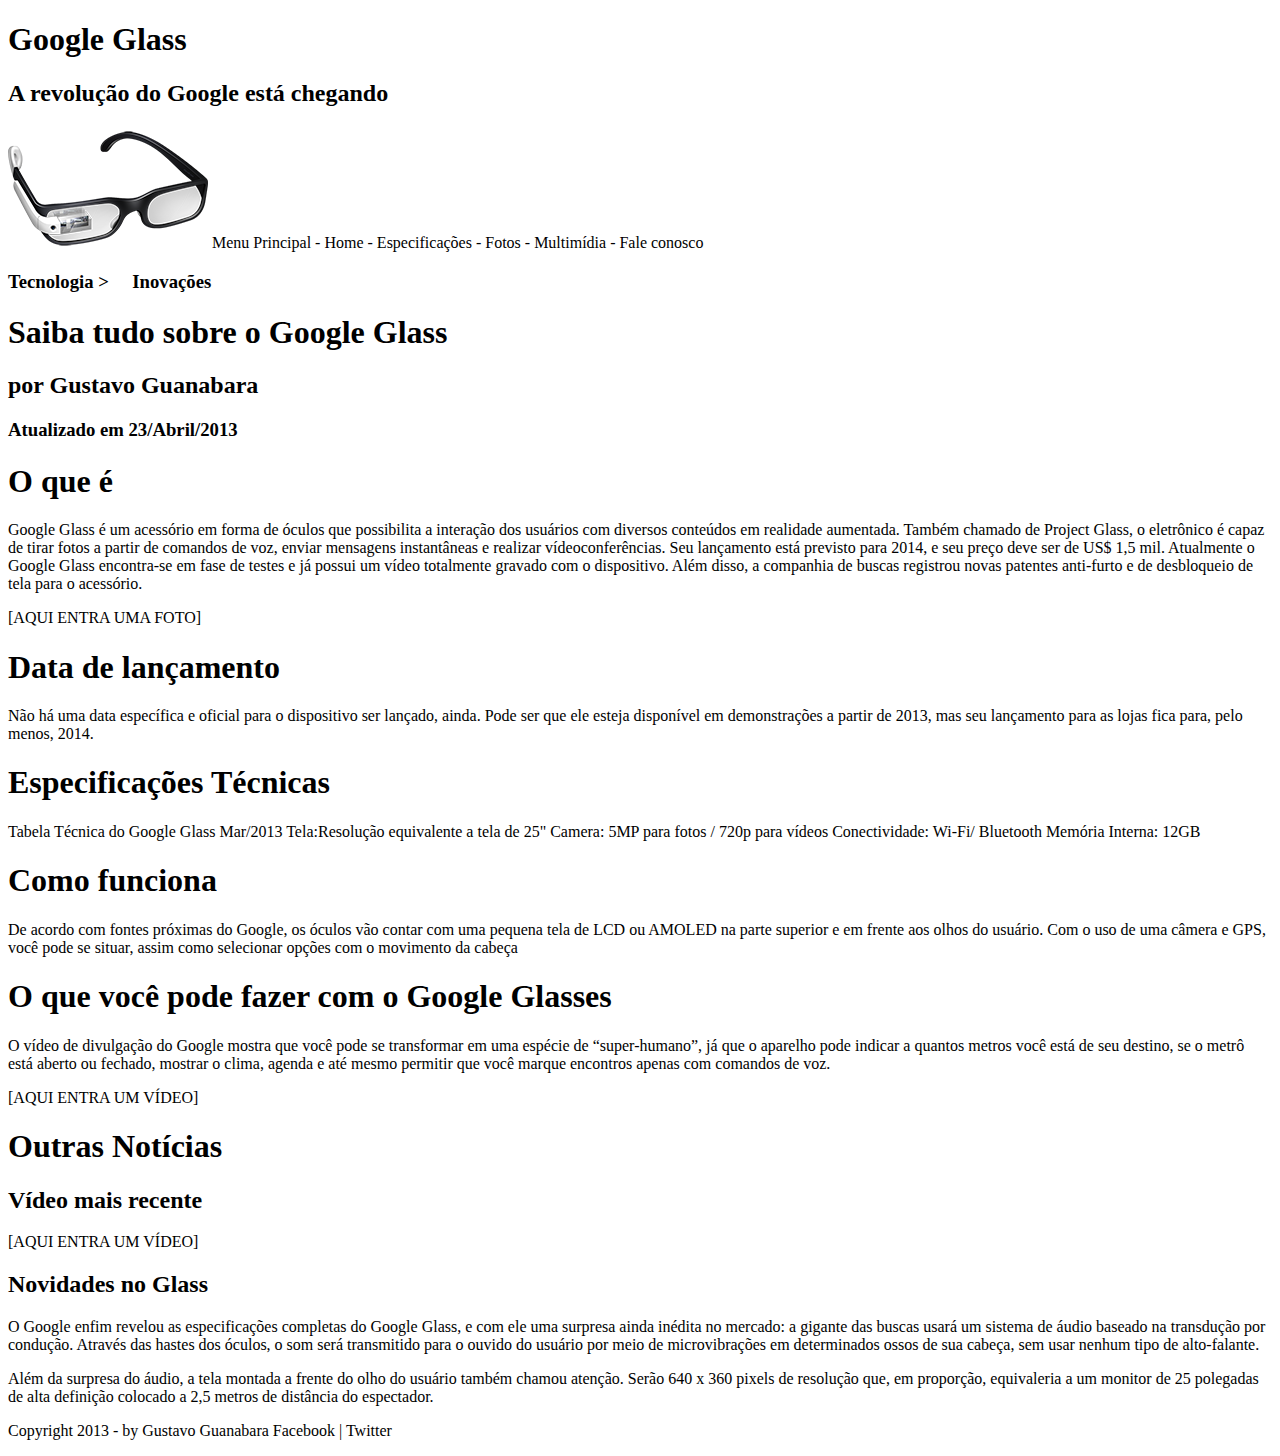
==== arquivos_aula_site/projeto-glass-html5/index.html @ 3b971841 "Upload inicial de exercicios HTML" ====
<!DOCTYPE html>
<html lang="pt-br">

    <head>
        <meta charset="UTF-8">
        <title>Tudo sobre Google Glass</title>
    </head>

    <body>
        <div id="interface">
            <header id="cabecalho">
                <hgroup>
                <h1>Google Glass</h1>
                <h2>A revolução do Google está chegando</h2>
                </hgroup>

                <img src="_imagens/glass-oculos-preto-peq.png"/>

                Menu Principal
                - Home
                - Especificações
                - Fotos
                - Multimídia
                - Fale conosco
            </header>

            <hgroup>
                <h3>Tecnologia > &nbsp;&nbsp;&nbsp; Inovações</h3>
                <h1>Saiba tudo sobre o Google Glass</h1>
                <h2>por Gustavo Guanabara</h2>
                <h3>Atualizado em 23/Abril/2013</h3>
            </hgroup>

                <h1>O que é</h1>
                <p> Google Glass é um acessório em forma de óculos que possibilita a interação dos usuários com diversos conteúdos em realidade aumentada. Também chamado de Project Glass, o eletrônico é capaz de tirar fotos a partir de comandos de voz, enviar mensagens instantâneas e realizar vídeoconferências. Seu lançamento está previsto para 2014, e seu preço deve ser de US$ 1,5 mil. Atualmente o Google Glass encontra-se em fase de testes e já possui um vídeo totalmente gravado com o dispositivo. Além disso, a companhia de buscas registrou novas patentes anti-furto e de desbloqueio de tela para o acessório.</p>

                [AQUI ENTRA UMA FOTO]

                <h1>Data de lançamento</h1>
                <p>Não há uma data específica e oficial para o dispositivo ser lançado, ainda. Pode ser que ele esteja disponível em demonstrações a partir de 2013, mas seu lançamento para as lojas fica para, pelo menos, 2014.</p>

                <h1>Especificações Técnicas</h1>
                Tabela Técnica do Google Glass Mar/2013

                Tela:Resolução equivalente a tela de 25"
                Camera: 5MP para fotos / 720p para vídeos
                Conectividade: Wi-Fi/ Bluetooth
                Memória Interna: 12GB

                <h1>Como funciona</h1>
                <p>De acordo com fontes próximas do Google, os óculos vão contar com uma pequena tela de LCD ou AMOLED na parte superior e em frente aos olhos do usuário. Com o uso de uma câmera e GPS, você pode se situar, assim como selecionar opções com o movimento da cabeça</p>

                <h1>O que você pode fazer com o Google Glasses</h1>
                <p>O vídeo de divulgação do Google mostra que você pode se transformar em uma espécie de “super-humano”, já que o aparelho pode indicar a quantos metros você está de seu destino, se o metrô está aberto ou fechado, mostrar o clima, agenda e até mesmo permitir que você marque encontros apenas com comandos de voz.</p>

                [AQUI ENTRA UM VÍDEO]

                <h1>Outras Notícias</h1>
                <h2>Vídeo mais recente</h2>

                [AQUI ENTRA UM VÍDEO]

                <h2>Novidades no Glass</h2>
                <p>O Google enfim revelou as especificações completas do Google Glass, e com ele uma surpresa ainda inédita no mercado: a gigante das buscas usará um sistema de áudio baseado na transdução por condução. Através das hastes dos óculos, o som será transmitido para o ouvido do usuário por meio de microvibrações em determinados ossos de sua cabeça, sem usar nenhum tipo de alto-falante.</p>

                <p>Além da surpresa do áudio, a tela montada a frente do olho do usuário também chamou atenção. Serão 640 x 360 pixels de resolução que, em proporção, equivaleria a um monitor de 25 polegadas de alta definição colocado a 2,5 metros de distância do espectador.</p>

                <p>Copyright 2013 - by Gustavo Guanabara
                Facebook | Twitter</p>
        </div>

    </body>

</html>
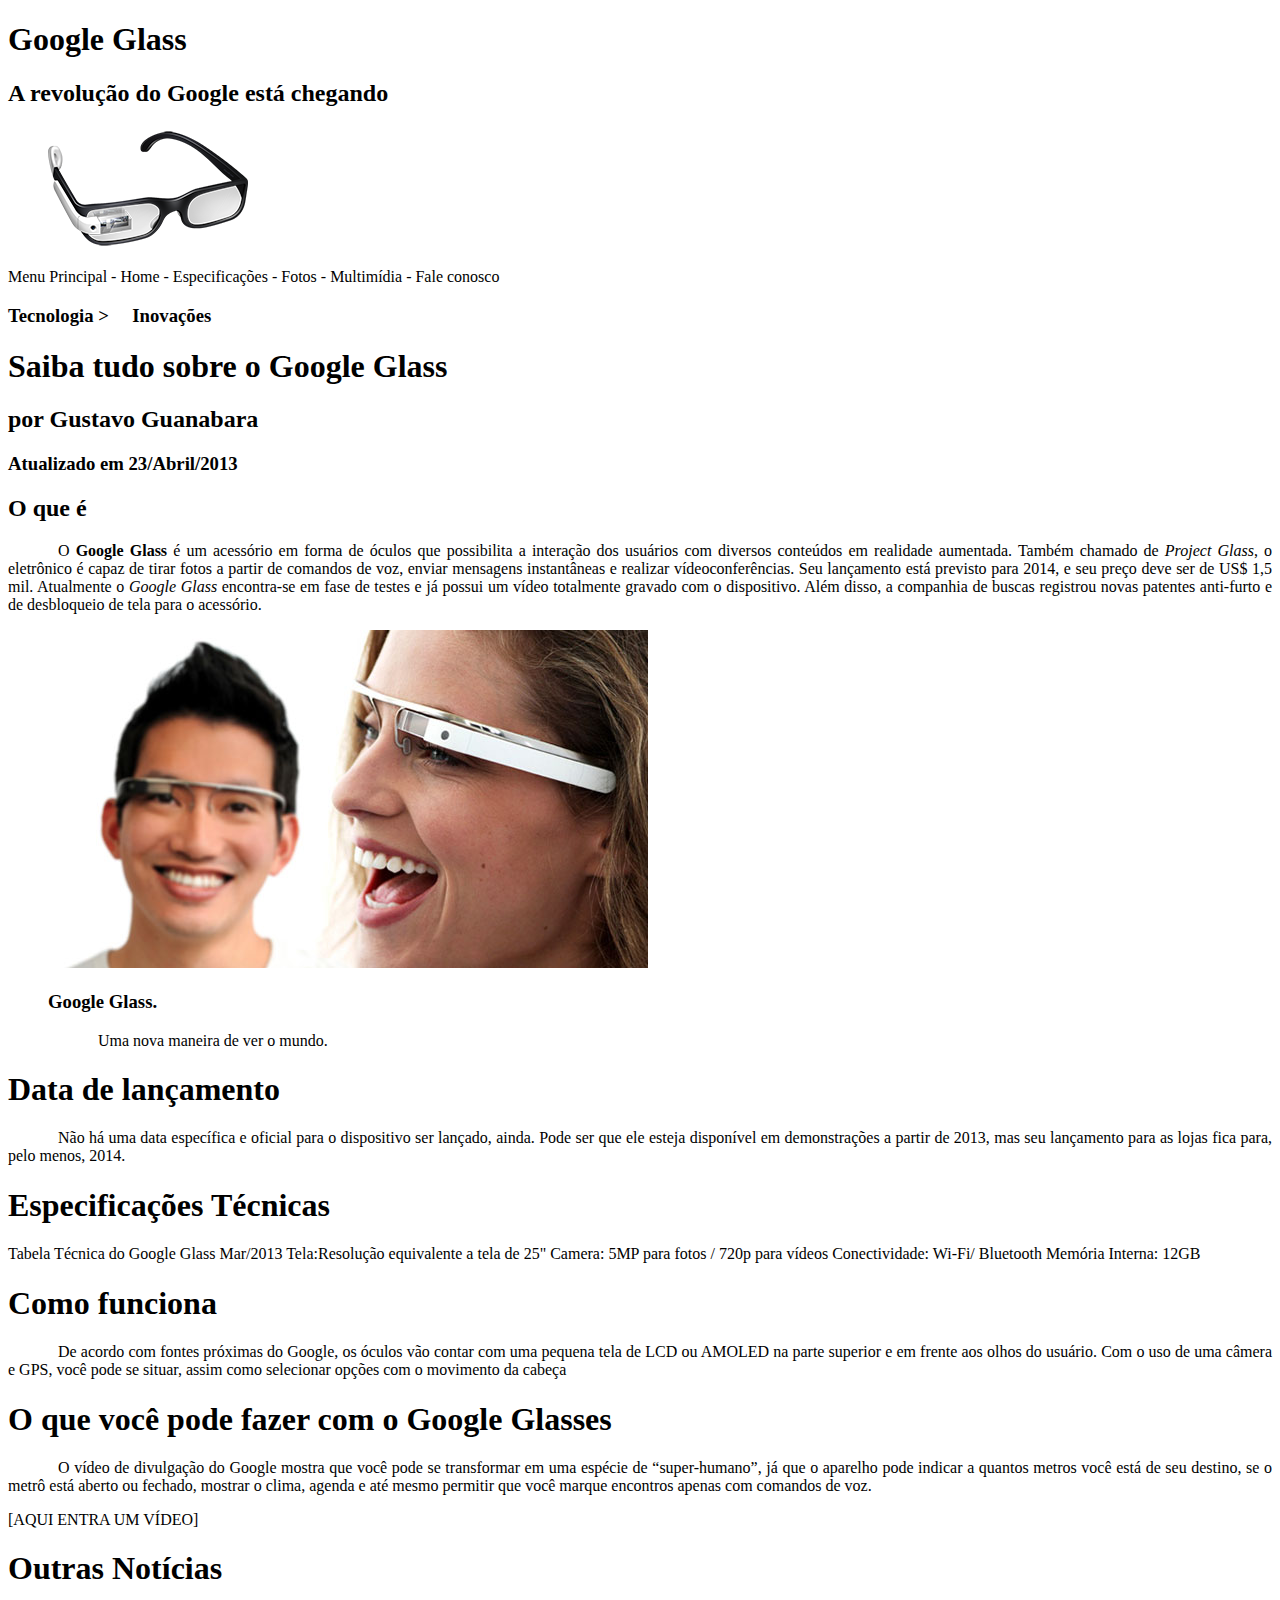
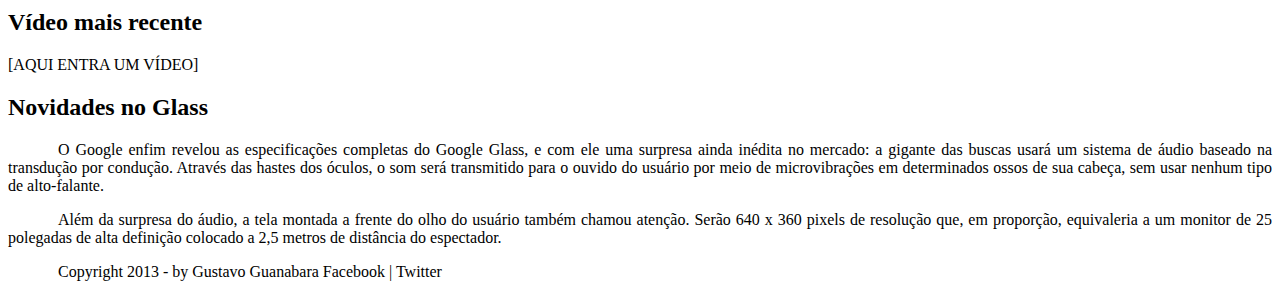
==== commit 92a4786b: "Update index.html" ====
--- a/arquivos_aula_site/projeto-glass-html5/index.html
+++ b/arquivos_aula_site/projeto-glass-html5/index.html
@@ -4,6 +4,16 @@
     <head>
         <meta charset="UTF-8">
         <title>Tudo sobre Google Glass</title>
+        <style>
+            body{
+                background-color: white;
+                color: rgba(0, 0, 0, 1)
+            }
+            p{
+                text-align:justify;
+                text-indent:50px;
+            }
+        </style>
     </head>
 
     <body>
@@ -13,8 +23,10 @@
                 <h1>Google Glass</h1>
                 <h2>A revolução do Google está chegando</h2>
                 </hgroup>
-
+                
+                <figure>
                 <img src="_imagens/glass-oculos-preto-peq.png"/>
+                </figure>
 
                 Menu Principal
                 - Home
@@ -31,10 +43,16 @@
                 <h3>Atualizado em 23/Abril/2013</h3>
             </hgroup>
 
-                <h1>O que é</h1>
-                <p> Google Glass é um acessório em forma de óculos que possibilita a interação dos usuários com diversos conteúdos em realidade aumentada. Também chamado de Project Glass, o eletrônico é capaz de tirar fotos a partir de comandos de voz, enviar mensagens instantâneas e realizar vídeoconferências. Seu lançamento está previsto para 2014, e seu preço deve ser de US$ 1,5 mil. Atualmente o Google Glass encontra-se em fase de testes e já possui um vídeo totalmente gravado com o dispositivo. Além disso, a companhia de buscas registrou novas patentes anti-furto e de desbloqueio de tela para o acessório.</p>
+                <h2 style="text-align: left;">O que é</h2>
+                <p>O <span style="font-weight: 900;">Google Glass</span> é um acessório em forma de óculos que possibilita a interação dos usuários com diversos conteúdos em realidade aumentada. Também chamado de <i>Project Glass</i>, o eletrônico é capaz de tirar fotos a partir de comandos de voz, enviar mensagens instantâneas e realizar vídeoconferências. Seu lançamento está previsto para 2014, e seu preço deve ser de US$ 1,5 mil. Atualmente o <em>Google Glass</em> encontra-se em fase de testes e já possui um vídeo totalmente gravado com o dispositivo. Além disso, a companhia de buscas registrou novas patentes anti-furto e de desbloqueio de tela para o acessório.</p>
 
-                [AQUI ENTRA UMA FOTO]
+                <figure>
+                <img src="_imagens/glass-quadro-homem-mulher.jpg"/>
+                <figcaption>
+                    <h3>Google Glass.</h3>
+                    <p>Uma nova maneira de ver o mundo.</p>
+                </figcaption>
+                </figure>
 
                 <h1>Data de lançamento</h1>
                 <p>Não há uma data específica e oficial para o dispositivo ser lançado, ainda. Pode ser que ele esteja disponível em demonstrações a partir de 2013, mas seu lançamento para as lojas fica para, pelo menos, 2014.</p>
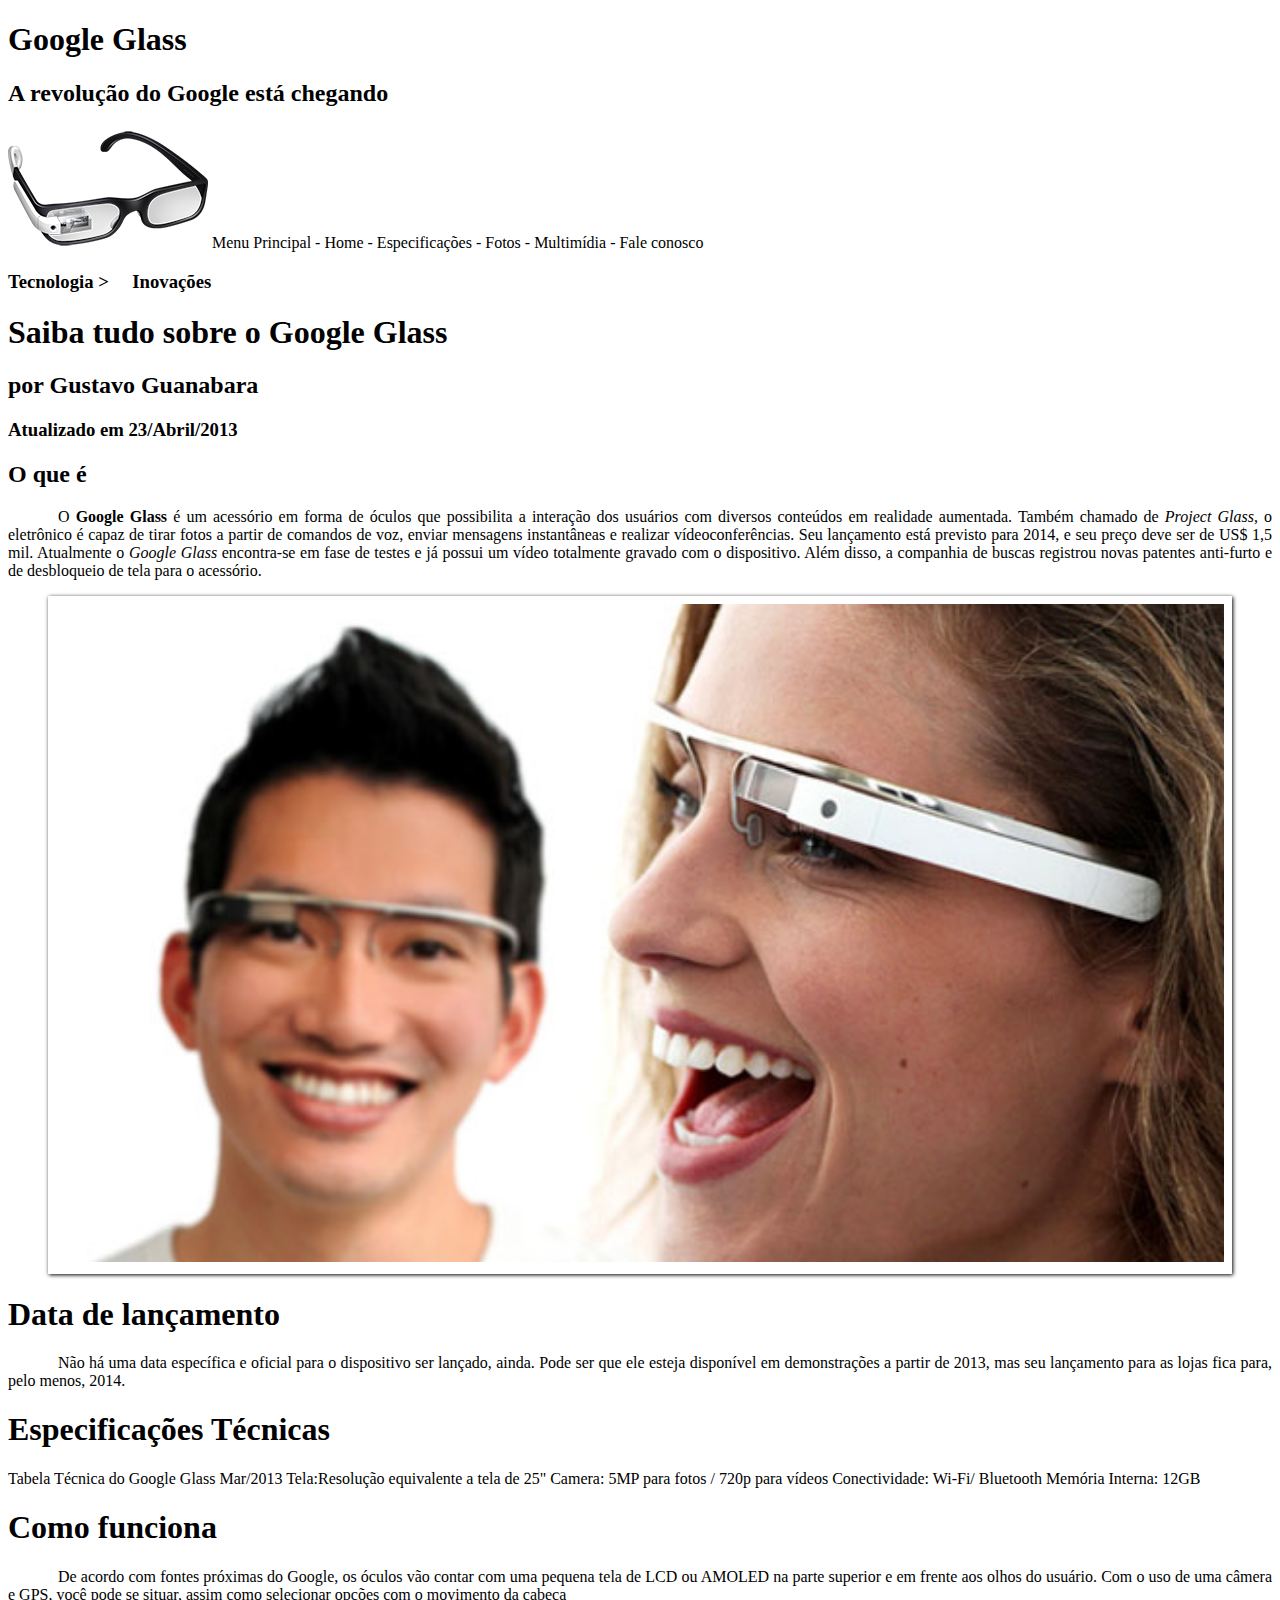
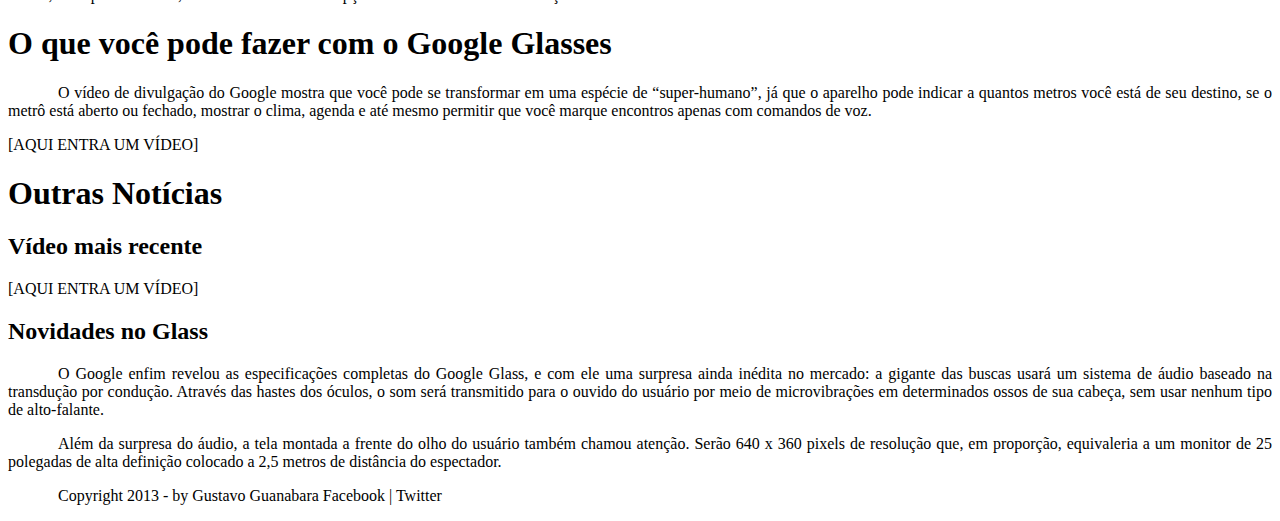
==== commit 3a49100b: "Update de arquivos" ====
--- a/arquivos_aula_site/projeto-glass-html5/index.html
+++ b/arquivos_aula_site/projeto-glass-html5/index.html
@@ -4,16 +4,9 @@
     <head>
         <meta charset="UTF-8">
         <title>Tudo sobre Google Glass</title>
-        <style>
-            body{
-                background-color: white;
-                color: rgba(0, 0, 0, 1)
-            }
-            p{
-                text-align:justify;
-                text-indent:50px;
-            }
-        </style>
+        <link rel ="stylesheet" type="text/css" href="_css/estilo.css">
+
+
     </head>
 
     <body>
@@ -24,9 +17,7 @@
                 <h2>A revolução do Google está chegando</h2>
                 </hgroup>
                 
-                <figure>
                 <img src="_imagens/glass-oculos-preto-peq.png"/>
-                </figure>
 
                 Menu Principal
                 - Home
@@ -46,12 +37,12 @@
                 <h2 style="text-align: left;">O que é</h2>
                 <p>O <span style="font-weight: 900;">Google Glass</span> é um acessório em forma de óculos que possibilita a interação dos usuários com diversos conteúdos em realidade aumentada. Também chamado de <i>Project Glass</i>, o eletrônico é capaz de tirar fotos a partir de comandos de voz, enviar mensagens instantâneas e realizar vídeoconferências. Seu lançamento está previsto para 2014, e seu preço deve ser de US$ 1,5 mil. Atualmente o <em>Google Glass</em> encontra-se em fase de testes e já possui um vídeo totalmente gravado com o dispositivo. Além disso, a companhia de buscas registrou novas patentes anti-furto e de desbloqueio de tela para o acessório.</p>
 
-                <figure>
+                <figure class="foto-legenda">
                 <img src="_imagens/glass-quadro-homem-mulher.jpg"/>
-                <figcaption>
-                    <h3>Google Glass.</h3>
-                    <p>Uma nova maneira de ver o mundo.</p>
-                </figcaption>
+                    <figcaption>
+                        <h3>Google Glass.</h3>
+                        <p>Uma nova maneira de ver o mundo.</p>
+                    </figcaption>
                 </figure>
 
                 <h1>Data de lançamento</h1>
--- a/arquivos_aula_site/projeto-glass-html5/_css/estilo.css
+++ b/arquivos_aula_site/projeto-glass-html5/_css/estilo.css
@@ -0,0 +1,39 @@
+@charset "UTF-8";
+
+body{
+    background-color: white;
+    color: rgba(0, 0, 0, 1)
+}
+p{
+    text-align:justify;
+    text-indent:50px;
+}
+
+
+/* FORMATAÇÃO DE IMAGENS COM LEGENDAS */
+figure.foto-legenda {
+    position: relative;
+    border: 8px solid white;
+    box-shadow: 1px 1px 4px black;
+} 
+
+figure.foto-legenda img {
+    width: 100%;
+    height: 100%;
+}
+figure.foto-legenda figcaption {
+    opacity: 0;
+    position: absolute;
+    top: 0px;
+    background-color: rgba(0, 0, 0, 0.4);
+    color: white;
+    width: 100%;
+    height: 100%;
+    padding: 10px;
+    box-sizing: border-box;
+    transition: opacity 1s;
+}
+
+figure.foto-legenda:hover figcaption {
+    opacity: 1;
+}